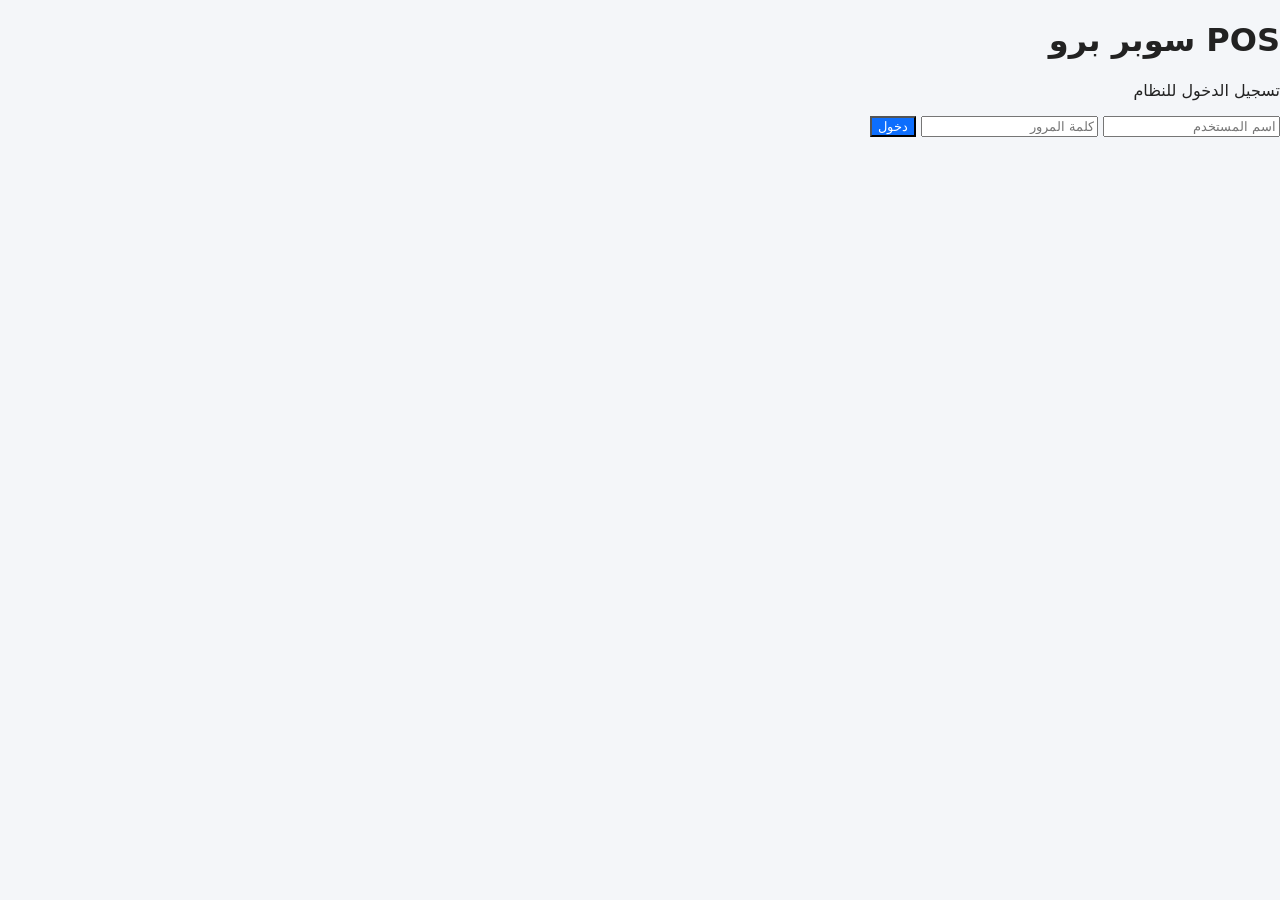
==== index.html @ 5db1909e "Update index.html" ====
<!DOCTYPE html>
<html lang="ar" dir="rtl">
<head>
  <meta charset="UTF-8">
  <title>POS Super Pro | الكاشير</title>
  <meta name="viewport" content="width=device-width, initial-scale=1.0">

  <!-- PWA -->
  <link rel="manifest" href="manifest.json">
  <meta name="theme-color" content="#0d6efd">

  <!-- CSS -->
  <link rel="stylesheet" href="assets/css/style.css">
  <link rel="stylesheet" href="assets/css/theme.css">

  <!-- Icons -->
  <link rel="apple-touch-icon" href="assets/icons/icon-192.png">
</head>

<body class="light">

<!-- ===== HEADER ===== -->
<header class="top-bar">
  <div class="logo">POS <span>Super Pro</span></div>

  <nav class="nav-links">
    <a href="index.html" class="active">الكاشير</a>
    <a href="pages/products.html">الأصناف</a>
    <a href="pages/reports.html">التقارير</a>
    <a href="pages/settings.html">الإعدادات</a>
  </nav>

  <div class="top-actions">
    <button onclick="toggleTheme()" title="فاتح / داكن">🌙</button>
    <button onclick="logout()" title="تسجيل خروج">⏻</button>
  </div>
</header>

<!-- ===== MAIN ===== -->
<main class="pos-layout">

  <!-- ===== PRODUCTS ===== -->
  <section class="products-panel">
    <h2>المنتجات</h2>

    <div class="search-box">
      <input
        type="text"
        id="searchInput"
        placeholder="بحث بالاسم أو الباركود"
        oninput="searchProducts(this.value)"
      >
      <button onclick="startBarcodeScan()">📷</button>
    </div>

    <section class="products-panel">
  <h2>المنتجات</h2>
  <input type="text" placeholder="بحث..." onkeyup="searchProduct(this.value)">
  <div id="productsGrid"></div>
</section>
      <!-- المنتجات تظهر هنا -->
    </div>
  </section>

  <!-- ===== INVOICE ===== -->
  <section class="invoice-panel">
    <h2>الفاتورة</h2>

    <div id="invoiceItems" class="invoice-items">
      <!-- عناصر الفاتورة -->
    </div>

    <div class="total-box">
      <span>الإجمالي</span>
      <strong id="total">0 ج</strong>
    </div>

    <div class="invoice-actions">
      <button class="btn-save" onclick="saveInvoice()">💾 حفظ</button>
      <button class="btn-clear" onclick="clearInvoice()">🗑 تفريغ</button>
    </div>
  </section>

</main>

<!-- ===== FOOTER ===== -->
<footer class="footer">
  POS Super Pro © 2025
</footer>

<!-- ===== JS ===== -->
<script src="assets/js/auth-guard.js"></script>
<script src="assets/js/data.js"></script>
<script src="assets/js/products.js"></script>
<script src="assets/js/barcode.js"></script>
<script src="assets/js/cashier.js"></script>
<script src="assets/js/settings.js"></script>

<!-- ===== SERVICE WORKER ===== -->
<script>
  if ('serviceWorker' in navigator) {
    navigator.serviceWorker.register('sw.js');
  }
</script>

</body>
</html>
---- assets/css/style.css ----
:root {
  --primary: #0d6efd;
  --bg: #f4f6f9;
  --card: #ffffff;
  --text: #222;
  --border: #e0e0e0;
}

body {
  margin: 0;
  font-family: "Segoe UI", Tahoma, sans-serif;
  background: var(--bg);
  color: var(--text);
}

/* ===== HEADER ===== */
.top-bar {
  position: sticky;
  top: 0;
  background: var(--card);
  border-bottom: 1px solid var(--border);
  padding: 10px 16px;
  display: flex;
  justify-content: space-between;
  align-items: center;
  z-index: 100;
}

.logo {
  font-weight: bold;
  color: var(--primary);
}

.main-nav a,
.logout-btn {
  margin: 0 6px;
  text-decoration: none;
  color: #555;
  font-weight: 500;
}

.main-nav a.active {
  color: var(--primary);
}

.logout-btn {
  background: none;
  border: none;
  cursor: pointer;
  color: red;
}

/* ===== LAYOUT ===== */
.pos-layout {
  display: grid;
  grid-template-columns: 1fr 380px;
  gap: 12px;
  padding: 12px;
}

/* ===== PRODUCTS ===== */
.products-panel {
  background: var(--card);
  border-radius: 8px;
  padding: 12px;
}

.products-panel h2 {
  margin-top: 0;
}

.products-panel input {
  width: 100%;
  padding: 10px;
  margin-bottom: 10px;
  border-radius: 6px;
  border: 1px solid var(--border);
}

.product-actions {
  display: flex;
  gap: 8px;
  margin-bottom: 10px;
}

.product-actions button {
  flex: 1;
  padding: 10px;
  border-radius: 6px;
  border: none;
  background: var(--primary);
  color: #fff;
  cursor: pointer;
}

/* شبكة المنتجات */
.products-grid {
  display: grid;
  grid-template-columns: repeat(auto-fill, minmax(120px, 1fr));
  gap: 10px;
}

.product-card {
  background: #f9f9f9;
  border-radius: 8px;
  padding: 10px;
  text-align: center;
  cursor: pointer;
  border: 1px solid var(--border);
}

.product-card:hover {
  background: #eef4ff;
}

.product-card h4 {
  margin: 6px 0;
  font-size: 14px;
}

.product-card span {
  color: var(--primary);
  font-weight: bold;
}

/* ===== INVOICE ===== */
.invoice-panel {
  background: var(--card);
  border-radius: 8px;
  padding: 12px;
  display: flex;
  flex-direction: column;
}

.invoice-items {
  flex: 1;
  overflow-y: auto;
}

.invoice-item {
  display: flex;
  justify-content: space-between;
  margin-bottom: 6px;
  border-bottom: 1px dashed var(--border);
  padding-bottom: 4px;
}

.total-box {
  display: flex;
  justify-content: space-between;
  font-size: 18px;
  margin: 10px 0;
}

.invoice-actions button {
  width: 100%;
  padding: 12px;
  margin-top: 6px;
  border-radius: 6px;
  border: none;
  cursor: pointer;
}

.btn-save {
  background: green;
  color: #fff;
}

.btn-clear {
  background: red;
  color: #fff;
}

/* ===== MODAL ===== */
.modal {
  position: fixed;
  inset: 0;
  background: rgba(0,0,0,.5);
  display: flex;
  justify-content: center;
  align-items: center;
}

.modal-content {
  background: #fff;
  padding: 16px;
  border-radius: 8px;
}

.hidden {
  display: none;
}

/* ===== MOBILE ===== */
@media (max-width: 900px) {
  .pos-layout {
    grid-template-columns: 1fr;
  }
}
---- assets/css/theme.css ----
/* ================= THEME SYSTEM ================= */

/* الوضع الافتراضي (فاتح) */
body {
  background-color: var(--bg);
  color: var(--text);
  transition: background-color .3s ease, color .3s ease;
}

/* الوضع الداكن */
body.dark {
  background-color: #020617;
  color: #f8fafc;
}

/* الكروت */
body.dark .products-panel,
body.dark .invoice-panel {
  background: #0f172a;
  box-shadow: 0 5px 15px rgba(0,0,0,.4);
}

/* الهيدر */
body.dark .top-bar {
  background: #020617;
}

/* القائمة */
body.dark .main-nav {
  background: #0f172a;
  border-bottom: 1px solid #1e293b;
}

body.dark .main-nav a,
body.dark .main-nav button {
  color: #f8fafc;
}

body.dark .main-nav .active {
  background: var(--main);
  color: #fff;
}

/* المدخلات */
body.dark input,
body.dark select {
  background: #020617;
  color: #f8fafc;
  border: 1px solid #334155;
}

/* المنتجات */
body.dark .product-card {
  background: #020617;
  border: 1px solid #1e293b;
}

/* عناصر الفاتورة */
body.dark .invoice-item {
  border-bottom: 1px dashed #334155;
}

/* الفوتر */
body.dark footer {
  color: #94a3b8;
}

/* زر تغيير الوضع */
.theme-toggle {
  background: none;
  border: none;
  color: #fff;
  font-size: 20px;
  cursor: pointer;
}

/* انتقالات ناعمة */
* {
  transition: background-color .2s ease, color .2s ease, border-color .2s ease;
}
/* الوضع الفاتح */
:root {
  --bg: #f5f7fb;
  --card: #ffffff;
  --text: #111827;
  --primary: #2563eb;
  --border: #e5e7eb;
}

/* الوضع الداكن */
[data-theme="dark"] {
  --bg: #0f172a;
  --card: #1e293b;
  --text: #f8fafc;
  --primary: #38bdf8;
  --border: #334155;
}

body {
  background: var(--bg);
  color: var(--text);
  transition: all 0.3s ease;
}

.card,
.products-panel,
.invoice-panel,
header,
footer {
  background: var(--card);
  border-color: var(--border);
}

button {
  background: var(--primary);
  color: #fff;
}
:root {
  --primary: #0d6efd;
  --bg: #f4f6f9;
  --card: #ffffff;
  --text: #222;
  --border: #ddd;
}

body.dark {
  --primary: #4dabf7;
  --bg: #121212;
  --card: #1e1e1e;
  --text: #f1f1f1;
  --border: #333;
}

body {
  margin: 0;
  background: var(--bg);
  color: var(--text);
  font-family: "Segoe UI", Tahoma, sans-serif;
}
:root {
  --primary:#0d6efd;
  --bg:#f4f6f9;
  --card:#fff;
  --text:#222;
  --border:#ddd;
}

body.dark {
  --primary:#4dabf7;
  --bg:#121212;
  --card:#1e1e1e;
  --text:#f1f1f1;
  --border:#333;
}

body {
  margin:0;
  background:var(--bg);
  color:var(--text);
  font-family:system-ui;
}
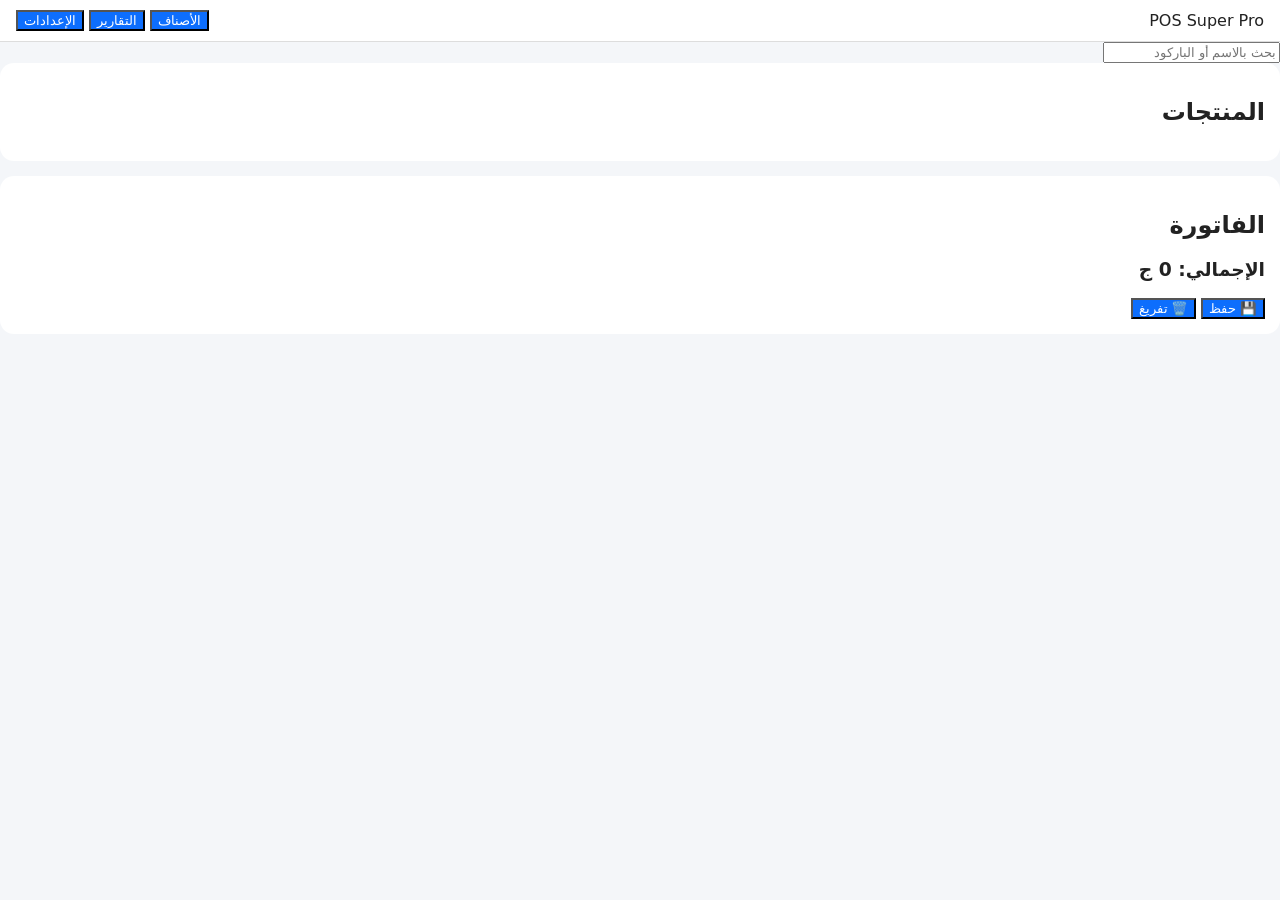
==== commit 45caba81: "Update index.html" ====
--- a/index.html
+++ b/index.html
@@ -2,106 +2,49 @@
 <html lang="ar" dir="rtl">
 <head>
   <meta charset="UTF-8">
-  <title>POS Super Pro | الكاشير</title>
+  <title>POS Super Pro</title>
   <meta name="viewport" content="width=device-width, initial-scale=1.0">
 
-  <!-- PWA -->
-  <link rel="manifest" href="manifest.json">
-  <meta name="theme-color" content="#0d6efd">
-
-  <!-- CSS -->
   <link rel="stylesheet" href="assets/css/style.css">
   <link rel="stylesheet" href="assets/css/theme.css">
-
-  <!-- Icons -->
-  <link rel="apple-touch-icon" href="assets/icons/icon-192.png">
 </head>
 
-<body class="light">
+<body>
 
-<!-- ===== HEADER ===== -->
 <header class="top-bar">
-  <div class="logo">POS <span>Super Pro</span></div>
-
-  <nav class="nav-links">
-    <a href="index.html" class="active">الكاشير</a>
-    <a href="pages/products.html">الأصناف</a>
-    <a href="pages/reports.html">التقارير</a>
-    <a href="pages/settings.html">الإعدادات</a>
+  <span>POS Super Pro</span>
+  <nav>
+    <button onclick="goPage('pages/products.html')">الأصناف</button>
+    <button onclick="goPage('pages/reports.html')">التقارير</button>
+    <button onclick="goPage('pages/settings.html')">الإعدادات</button>
   </nav>
-
-  <div class="top-actions">
-    <button onclick="toggleTheme()" title="فاتح / داكن">🌙</button>
-    <button onclick="logout()" title="تسجيل خروج">⏻</button>
-  </div>
 </header>
 
-<!-- ===== MAIN ===== -->
-<main class="pos-layout">
+<main class="container">
 
-  <!-- ===== PRODUCTS ===== -->
-  <section class="products-panel">
+  <!-- البحث -->
+  <input id="search" type="text" placeholder="بحث بالاسم أو الباركود" oninput="renderProducts()">
+
+  <!-- المنتجات -->
+  <section class="card">
     <h2>المنتجات</h2>
-
-    <div class="search-box">
-      <input
-        type="text"
-        id="searchInput"
-        placeholder="بحث بالاسم أو الباركود"
-        oninput="searchProducts(this.value)"
-      >
-      <button onclick="startBarcodeScan()">📷</button>
-    </div>
-
-    <section class="products-panel">
-  <h2>المنتجات</h2>
-  <input type="text" placeholder="بحث..." onkeyup="searchProduct(this.value)">
-  <div id="productsGrid"></div>
-</section>
-      <!-- المنتجات تظهر هنا -->
-    </div>
+    <div id="productsGrid" class="products-grid"></div>
   </section>
 
-  <!-- ===== INVOICE ===== -->
-  <section class="invoice-panel">
+  <!-- الفاتورة -->
+  <section class="card">
     <h2>الفاتورة</h2>
+    <div id="cart"></div>
+    <h3>الإجمالي: <span id="total">0</span> ج</h3>
 
-    <div id="invoiceItems" class="invoice-items">
-      <!-- عناصر الفاتورة -->
-    </div>
-
-    <div class="total-box">
-      <span>الإجمالي</span>
-      <strong id="total">0 ج</strong>
-    </div>
-
-    <div class="invoice-actions">
-      <button class="btn-save" onclick="saveInvoice()">💾 حفظ</button>
-      <button class="btn-clear" onclick="clearInvoice()">🗑 تفريغ</button>
-    </div>
+    <button class="btn-success" onclick="saveInvoice()">💾 حفظ</button>
+    <button class="btn-danger" onclick="clearCart()">🗑️ تفريغ</button>
   </section>
 
 </main>
 
-<!-- ===== FOOTER ===== -->
-<footer class="footer">
-  POS Super Pro © 2025
-</footer>
-
-<!-- ===== JS ===== -->
-<script src="assets/js/auth-guard.js"></script>
-<script src="assets/js/data.js"></script>
-<script src="assets/js/products.js"></script>
-<script src="assets/js/barcode.js"></script>
 <script src="assets/js/cashier.js"></script>
-<script src="assets/js/settings.js"></script>
-
-<!-- ===== SERVICE WORKER ===== -->
-<script>
-  if ('serviceWorker' in navigator) {
-    navigator.serviceWorker.register('sw.js');
-  }
-</script>
+<script src="assets/js/theme.js"></script>
 
 </body>
 </html>
--- a/assets/css/style.css
+++ b/assets/css/style.css
@@ -197,3 +197,36 @@
     grid-template-columns: 1fr;
   }
 }
+.products-grid {
+  display: grid;
+  grid-template-columns: repeat(auto-fill, minmax(120px, 1fr));
+  gap: 12px;
+}
+
+.product-card {
+  background: #fff;
+  border-radius: 12px;
+  padding: 12px;
+  text-align: center;
+  box-shadow: 0 4px 10px rgba(0,0,0,0.08);
+  font-weight: bold;
+  cursor: pointer;
+  transition: transform 0.2s;
+}
+
+.product-card:active {
+  transform: scale(0.95);
+}
+.card {
+  background: var(--card-bg);
+  padding: 15px;
+  border-radius: 14px;
+  margin-bottom: 15px;
+}
+
+.products-list .product-row {
+  display: flex;
+  justify-content: space-between;
+  padding: 10px;
+  border-bottom: 1px solid #ddd;
+}
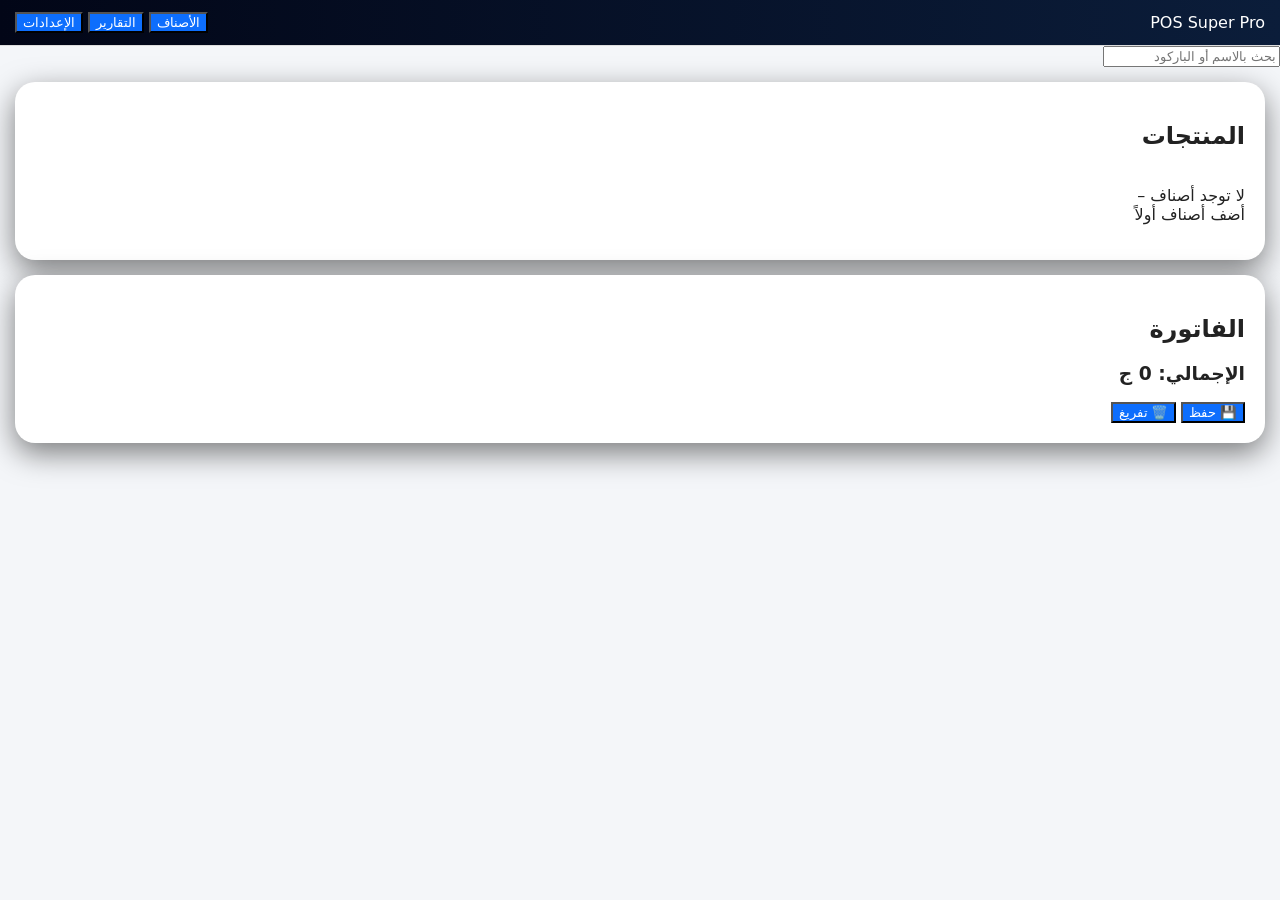
==== commit cf790d3e: "Update index.html" ====
--- a/index.html
+++ b/index.html
@@ -45,6 +45,18 @@
 
 <script src="assets/js/cashier.js"></script>
 <script src="assets/js/theme.js"></script>
+<script>
+function saveSale(total, itemsCount) {
+  const sales = JSON.parse(localStorage.getItem("sales")) || [];
 
+  sales.push({
+    total: total,
+    items: itemsCount,
+    date: new Date().toISOString()
+  });
+
+  localStorage.setItem("sales", JSON.stringify(sales));
+}
+</script>
 </body>
 </html>
--- a/assets/css/style.css
+++ b/assets/css/style.css
@@ -12,7 +12,18 @@
   background: var(--bg);
   color: var(--text);
 }
-
+body.dark .product-btn {
+  background: #1e1e1e;
+  color: #fff !important;
+}
+
+body.dark .product-btn strong {
+  color: #ffffff !important;
+}
+
+body.dark .product-btn span {
+  color: #4da3ff !important;
+}
 /* ===== HEADER ===== */
 .top-bar {
   position: sticky;
@@ -230,3 +241,171 @@
   padding: 10px;
   border-bottom: 1px solid #ddd;
 }
+.products-grid {
+  display: grid;
+  grid-template-columns: repeat(auto-fill, minmax(140px, 1fr));
+  gap: 10px;
+}
+
+.product-btn {
+  background: #f5f7fa;
+  border: none;
+  border-radius: 12px;
+  padding: 15px;
+  font-size: 16px;
+}
+
+.cart-row {
+  display: flex;
+  justify-content: space-between;
+  padding: 8px;
+  border-bottom: 1px solid #ddd;
+}
+/* كروت المنتجات */
+.product-btn {
+  background: linear-gradient(145deg, #ffffff, #f1f1f1);
+  color: #111 !important;
+  border-radius: 18px;
+  padding: 18px;
+  font-size: 17px;
+  font-weight: bold;
+  text-align: center;
+  box-shadow: 0 6px 15px rgba(0,0,0,0.25);
+  display: flex;
+  flex-direction: column;
+  gap: 8px;
+}
+
+/* اسم الصنف */
+.product-btn strong {
+  color: #000 !important;
+  font-size: 18px;
+}
+
+/* السعر */
+.product-btn span {
+  color: #0a7cff !important;
+  font-size: 16px;
+}
+/* كارت عام */
+.card {
+  background: #1e1e1e;
+  border-radius: 20px;
+  padding: 20px;
+  margin: 15px;
+  box-shadow: 0 10px 25px rgba(0,0,0,0.4);
+}
+
+/* شبكة التقارير */
+.reports-grid {
+  display: grid;
+  grid-template-columns: repeat(2, 1fr);
+  gap: 15px;
+  margin-top: 15px;
+}
+
+/* كروت التقارير (نفس المنتجات) */
+.report-card {
+  background: linear-gradient(145deg, #ffffff, #f1f1f1);
+  color: #111;
+  border-radius: 18px;
+  padding: 20px;
+  font-size: 17px;
+  font-weight: bold;
+  text-align: center;
+  box-shadow: 0 6px 15px rgba(0,0,0,0.25);
+  display: flex;
+  flex-direction: column;
+  gap: 8px;
+  border: none;
+}
+
+/* الاسم */
+.report-card strong {
+  font-size: 18px;
+  color: #000;
+}
+
+/* الرقم */
+.report-card span {
+  font-size: 16px;
+  color: #0a7cff;
+}
+
+/* دارك مود */
+body.dark .report-card {
+  background: #1e1e1e;
+  color: #fff;
+}
+
+body.dark .report-card strong {
+  color: #fff;
+}
+
+body.dark .report-card span {
+  color: #4da3ff;
+}
+body.dark {
+  background: radial-gradient(circle at top, #0a1a33, #000814);
+  color: #fff;
+  font-family: system-ui, -apple-system;
+}
+
+/* الهيدر */
+.top-bar {
+  display: flex;
+  justify-content: space-between;
+  align-items: center;
+  padding: 12px 15px;
+  background: linear-gradient(90deg, #020617, #0b1d3a);
+  color: #fff;
+}
+
+.icon-btn {
+  background: #1e90ff;
+  border: none;
+  border-radius: 6px;
+  padding: 6px 10px;
+  color: #fff;
+  font-size: 16px;
+}
+
+/* الكارت */
+.card {
+  background: #1b1b1b;
+  border-radius: 20px;
+  padding: 20px;
+  margin: 15px;
+  box-shadow: 0 10px 30px rgba(0,0,0,.5);
+}
+
+.card-title {
+  font-size: 22px;
+  margin-bottom: 15px;
+}
+
+/* القائمة */
+.list {
+  display: flex;
+  flex-direction: column;
+}
+
+.list-item {
+  display: flex;
+  justify-content: space-between;
+  align-items: center;
+  padding: 14px 10px;
+  border-bottom: 1px solid rgba(255,255,255,.15);
+  font-size: 18px;
+}
+
+.list-item strong {
+  color: #4da3ff;
+}
+
+/* الفوتر */
+.footer {
+  text-align: center;
+  padding: 15px;
+  opacity: .6;
+}
